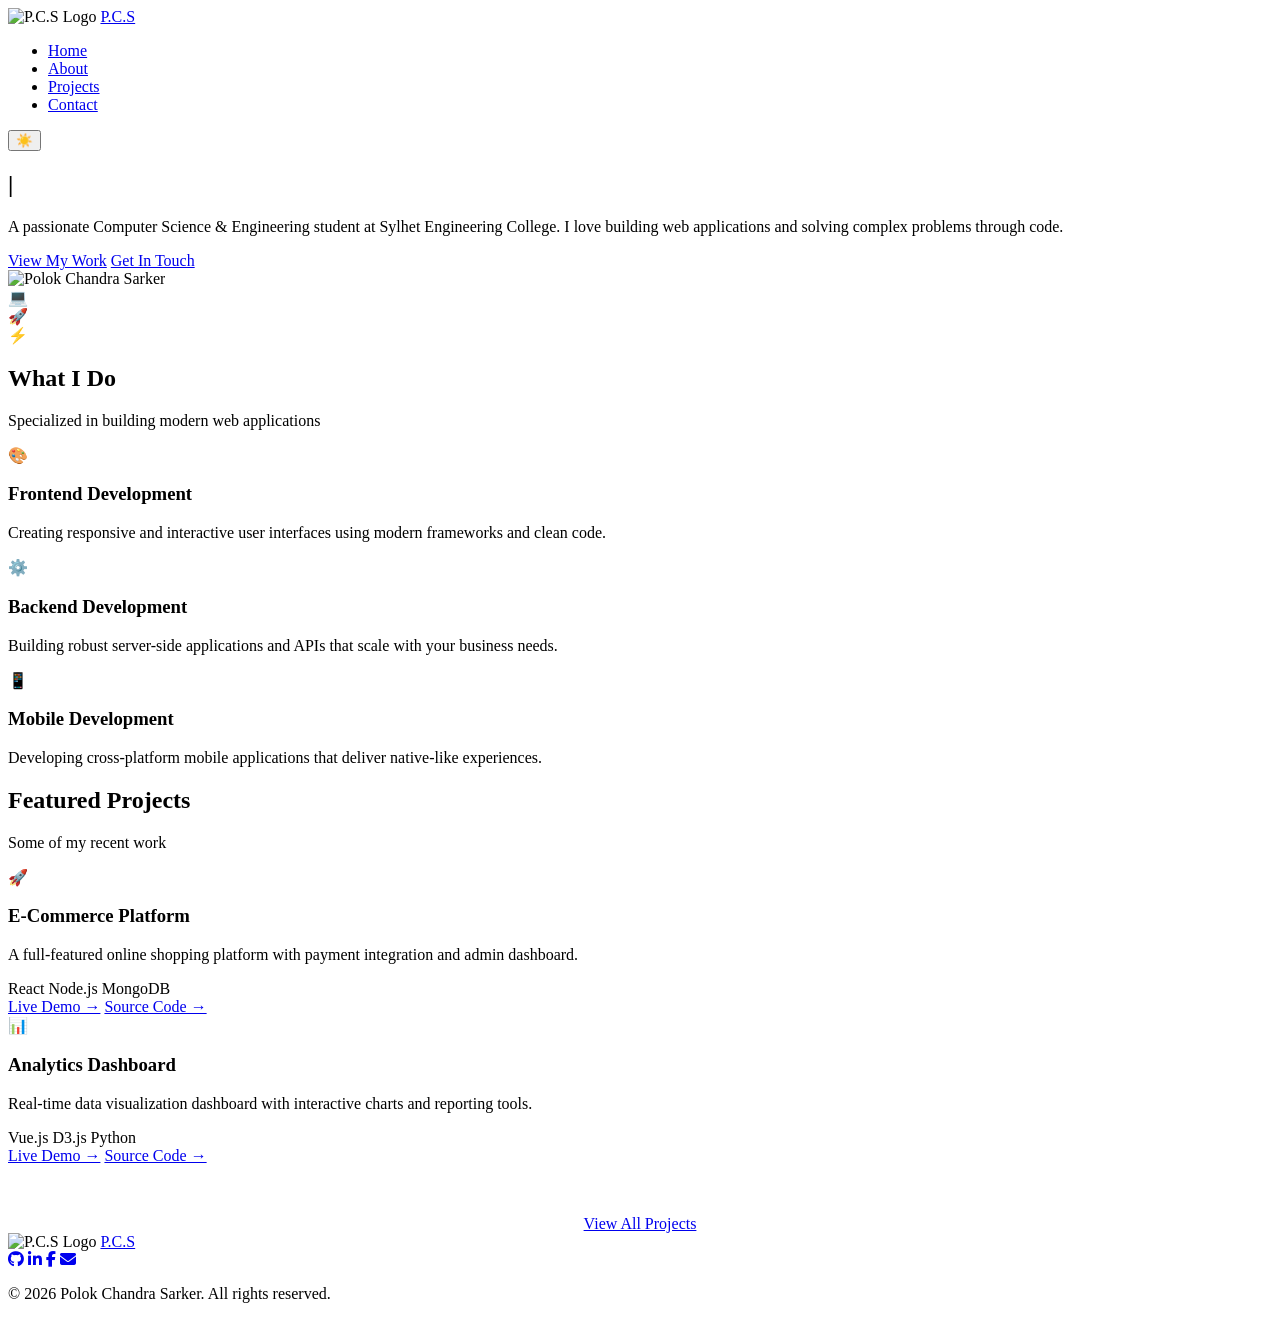
==== index.html @ e77171c5 "Add files via upload" ====
<!DOCTYPE html>
<html lang="en">
<head>
    <meta charset="UTF-8">
    <meta name="viewport" content="width=device-width, initial-scale=1.0">
    <title>Polok Chandra Sarker | Portfolio</title>
    <link rel="icon" type="image/svg+xml" href="images/logo.svg">
    <link rel="stylesheet" href="css/style.css">
    <link rel="stylesheet" href="https://cdnjs.cloudflare.com/ajax/libs/font-awesome/6.5.1/css/all.min.css">
</head>
<body>
    <header id="header">
        <div class="container">
            <nav>
                <div class="logo-group">
                    <img src="images/logo.svg" alt="P.C.S Logo" class="logo-img">
                    <a href="index.html" class="logo">P.C.S</a>
                </div>
                <ul class="nav-links">
                    <li><a href="index.html" class="active">Home</a></li>
                    <li><a href="about.html">About</a></li>
                    <li><a href="projects.html">Projects</a></li>
                    <li><a href="contact.html">Contact</a></li>
                </ul>
                <div class="nav-right">
                    <button class="theme-toggle" id="themeToggle" aria-label="Toggle theme">☀️</button>
                    <div class="hamburger" id="hamburger">
                        <span></span>
                        <span></span>
                        <span></span>
                    </div>
                </div>
            </nav>
        </div>
    </header>

    <section class="hero">
        <div class="container">
            <div class="hero-wrapper">
                <div class="hero-content fade-in">
                    <h1 class="hero-title typing-container"><span id="typingText"></span><span class="typing-cursor">|</span></h1>
                    <p class="hero-description">A passionate Computer Science & Engineering student at Sylhet Engineering College. I love building web applications and solving complex problems through code.</p>
                    <div class="hero-buttons">
                        <a href="projects.html" class="btn btn-primary">View My Work</a>
                        <a href="contact.html" class="btn btn-outline">Get In Touch</a>
                    </div>
                </div>
                <div class="hero-image fade-in">
                    <div class="hero-photo-ring">
                        <img src="images/WhatsApp Image 2026-08-19 at 1.04.38 PM.jpeg" alt="Polok Chandra Sarker" class="hero-photo">
                    </div>
                    <div class="floating-badge badge-1">💻</div>
                    <div class="floating-badge badge-2">🚀</div>
                    <div class="floating-badge badge-3">⚡</div>
                </div>
            </div>
        </div>
    </section>

    <section class="section">
        <div class="container">
            <div class="section-header fade-in">
                <h2 class="section-title">What I Do</h2>
                <p class="section-subtitle">Specialized in building modern web applications</p>
            </div>
            <div class="skills-grid">
                <div class="skill-card fade-in">
                    <div class="skill-icon">🎨</div>
                    <h3>Frontend Development</h3>
                    <p>Creating responsive and interactive user interfaces using modern frameworks and clean code.</p>
                </div>
                <div class="skill-card fade-in">
                    <div class="skill-icon">⚙️</div>
                    <h3>Backend Development</h3>
                    <p>Building robust server-side applications and APIs that scale with your business needs.</p>
                </div>
                <div class="skill-card fade-in">
                    <div class="skill-icon">📱</div>
                    <h3>Mobile Development</h3>
                    <p>Developing cross-platform mobile applications that deliver native-like experiences.</p>
                </div>
            </div>
        </div>
    </section>

    <section class="section" style="background: var(--bg-card);">
        <div class="container">
            <div class="section-header fade-in">
                <h2 class="section-title">Featured Projects</h2>
                <p class="section-subtitle">Some of my recent work</p>
            </div>
            <div class="projects-grid">
                <div class="project-card fade-in">
                    <div class="project-image">🚀</div>
                    <div class="project-info">
                        <h3>E-Commerce Platform</h3>
                        <p>A full-featured online shopping platform with payment integration and admin dashboard.</p>
                        <div class="project-tags">
                            <span class="tag">React</span>
                            <span class="tag">Node.js</span>
                            <span class="tag">MongoDB</span>
                        </div>
                        <div class="project-links">
                            <a href="#">Live Demo →</a>
                            <a href="#">Source Code →</a>
                        </div>
                    </div>
                </div>
                <div class="project-card fade-in">
                    <div class="project-image">📊</div>
                    <div class="project-info">
                        <h3>Analytics Dashboard</h3>
                        <p>Real-time data visualization dashboard with interactive charts and reporting tools.</p>
                        <div class="project-tags">
                            <span class="tag">Vue.js</span>
                            <span class="tag">D3.js</span>
                            <span class="tag">Python</span>
                        </div>
                        <div class="project-links">
                            <a href="#">Live Demo →</a>
                            <a href="#">Source Code →</a>
                        </div>
                    </div>
                </div>
            </div>
            <div style="text-align: center; margin-top: 50px;">
                <a href="projects.html" class="btn btn-outline">View All Projects</a>
            </div>
        </div>
    </section>

    <footer>
        <div class="container">
            <div class="footer-content">
                <div class="footer-logo-group">
                    <img src="images/logo.svg" alt="P.C.S Logo" class="footer-logo-img">
                    <a href="index.html" class="logo">P.C.S</a>
                </div>
                <div class="social-links">
                    <a href="https://github.com/polok05-git" title="GitHub" target="_blank"><i class="fab fa-github"></i></a>
                    <a href="https://www.linkedin.com/in/polok-chandra-sarker-73b8a1424" title="LinkedIn" target="_blank"><i class="fab fa-linkedin-in"></i></a>
                    <a href="https://facebook.com/" title="Facebook" target="_blank"><i class="fab fa-facebook-f"></i></a>
                    <a href="mailto:poloksarker580@gmail.com" title="Email"><i class="fas fa-envelope"></i></a>
                </div>
                <p class="footer-text">© 2026 Polok Chandra Sarker. All rights reserved.</p>
            </div>
        </div>
    </footer>

    <script src="js/main.js"></script>
</body>
</html>
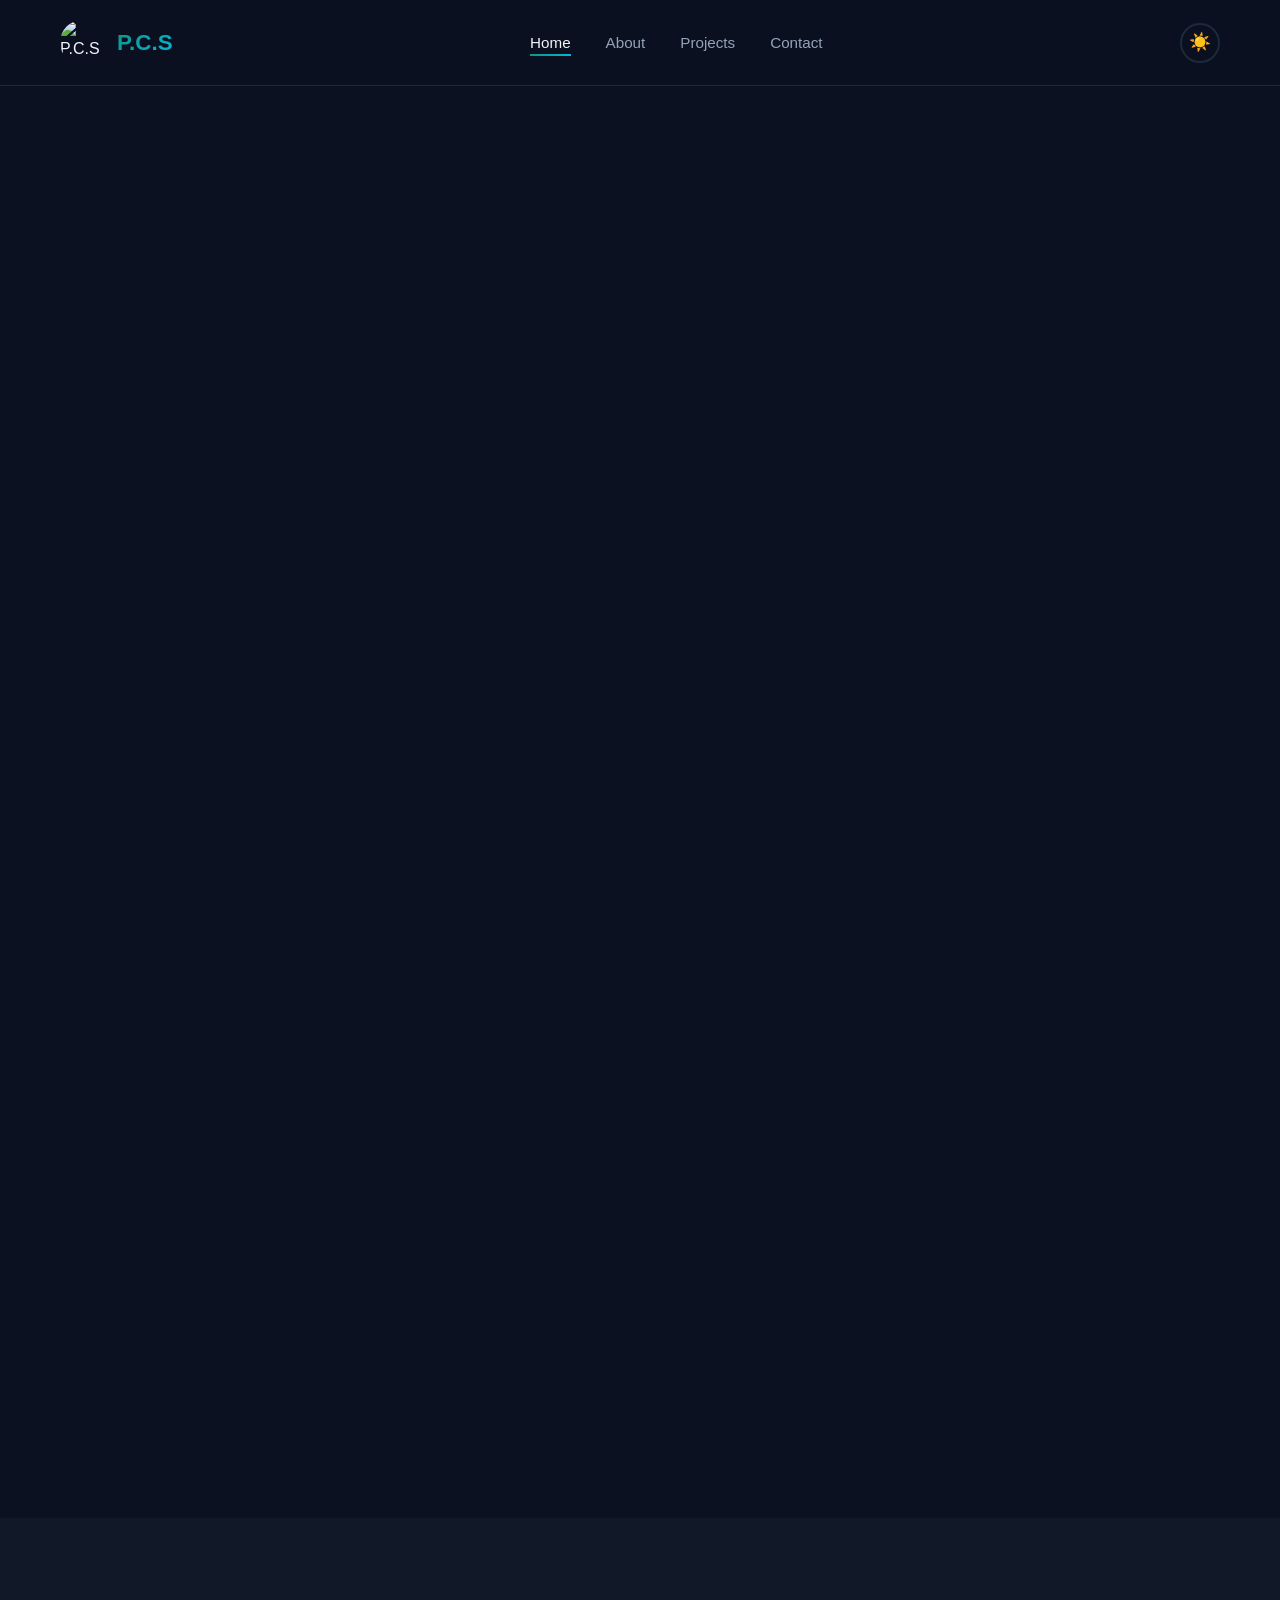
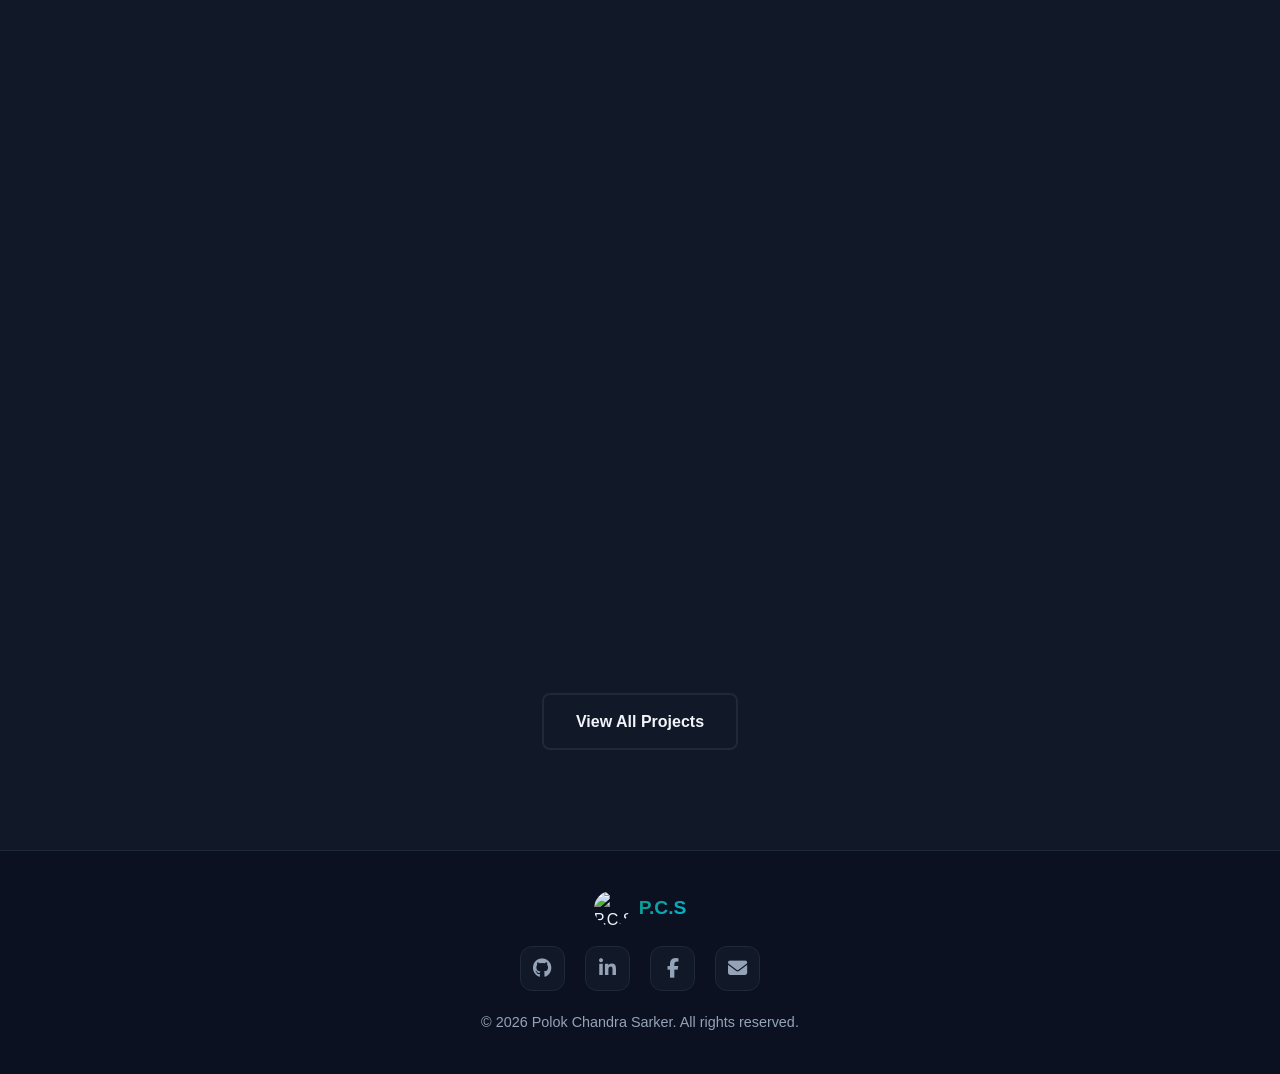
==== commit eb50517c: "Fix stylesheet link path in index.html" ====
--- a/index.html
+++ b/index.html
@@ -5,7 +5,7 @@
     <meta name="viewport" content="width=device-width, initial-scale=1.0">
     <title>Polok Chandra Sarker | Portfolio</title>
     <link rel="icon" type="image/svg+xml" href="images/logo.svg">
-    <link rel="stylesheet" href="css/style.css">
+    <link rel="stylesheet" href="style.css">
     <link rel="stylesheet" href="https://cdnjs.cloudflare.com/ajax/libs/font-awesome/6.5.1/css/all.min.css">
 </head>
 <body>
--- a/style.css
+++ b/style.css
@@ -0,0 +1,883 @@
+* {
+    margin: 0;
+    padding: 0;
+    box-sizing: border-box;
+}
+
+:root {
+    --primary: #0d9488;
+    --primary-dark: #0f766e;
+    --bg-dark: #0b1120;
+    --bg-card: #111827;
+    --bg-card-hover: #1a2332;
+    --text-primary: #f1f5f9;
+    --text-secondary: #94a3b8;
+    --border: #1e293b;
+    --gradient-1: linear-gradient(135deg, #0d9488, #06b6d4);
+    --gradient-2: linear-gradient(135deg, #0891b2, #22d3ee);
+    --header-bg: rgba(11, 17, 32, 0.92);
+    --mobile-nav-bg: rgba(11, 17, 32, 0.98);
+    --form-input-bg: #0b1120;
+}
+
+[data-theme="light"] {
+    --primary: #0d9488;
+    --primary-dark: #0f766e;
+    --bg-dark: #f1f5f9;
+    --bg-card: #ffffff;
+    --bg-card-hover: #e2e8f0;
+    --text-primary: #0f172a;
+    --text-secondary: #475569;
+    --border: #cbd5e1;
+    --header-bg: rgba(241, 245, 249, 0.92);
+    --mobile-nav-bg: rgba(241, 245, 249, 0.98);
+    --form-input-bg: #e2e8f0;
+}
+
+html {
+    scroll-behavior: smooth;
+}
+
+body {
+    font-family: 'Segoe UI', Tahoma, Geneva, Verdana, sans-serif;
+    background-color: var(--bg-dark);
+    color: var(--text-primary);
+    line-height: 1.6;
+    transition: background-color 0.3s ease, color 0.3s ease;
+}
+
+a {
+    text-decoration: none;
+    color: inherit;
+}
+
+ul {
+    list-style: none;
+}
+
+img {
+    max-width: 100%;
+    display: block;
+}
+
+.container {
+    max-width: 1200px;
+    margin: 0 auto;
+    padding: 0 20px;
+}
+
+/* ===== HEADER / NAVBAR ===== */
+header {
+    position: fixed;
+    top: 0;
+    left: 0;
+    width: 100%;
+    z-index: 1000;
+    background: var(--header-bg);
+    backdrop-filter: blur(10px);
+    border-bottom: 1px solid var(--border);
+    transition: all 0.3s ease;
+}
+
+header.scrolled {
+    box-shadow: 0 4px 30px rgba(13, 148, 136, 0.1);
+}
+
+nav {
+    display: flex;
+    justify-content: space-between;
+    align-items: center;
+    padding: 20px 0;
+}
+
+.logo {
+    font-size: 1.8rem;
+    font-weight: 700;
+    background: var(--gradient-1);
+    -webkit-background-clip: text;
+    -webkit-text-fill-color: transparent;
+    background-clip: text;
+}
+
+.logo-img {
+    width: 45px;
+    height: 45px;
+    border-radius: 50%;
+    object-fit: cover;
+    transition: transform 0.3s ease;
+}
+
+.logo-img:hover {
+    transform: scale(1.1);
+}
+
+.logo-group {
+    display: flex;
+    align-items: center;
+    gap: 12px;
+}
+
+.logo-group .logo {
+    font-size: 1.4rem;
+}
+
+.nav-links {
+    display: flex;
+    gap: 35px;
+}
+
+.nav-links a {
+    font-size: 0.95rem;
+    color: var(--text-secondary);
+    transition: color 0.3s ease;
+    position: relative;
+}
+
+.nav-links a::after {
+    content: '';
+    position: absolute;
+    bottom: -5px;
+    left: 0;
+    width: 0;
+    height: 2px;
+    background: var(--gradient-1);
+    transition: width 0.3s ease;
+}
+
+.nav-links a:hover,
+.nav-links a.active {
+    color: var(--text-primary);
+}
+
+.nav-links a:hover::after,
+.nav-links a.active::after {
+    width: 100%;
+}
+
+.hamburger {
+    display: none;
+    flex-direction: column;
+    cursor: pointer;
+    gap: 5px;
+}
+
+.hamburger span {
+    width: 25px;
+    height: 3px;
+    background: var(--text-primary);
+    border-radius: 3px;
+    transition: all 0.3s ease;
+}
+
+/* ===== THEME TOGGLE ===== */
+.theme-toggle {
+    background: none;
+    border: 2px solid var(--border);
+    border-radius: 50%;
+    width: 40px;
+    height: 40px;
+    display: flex;
+    align-items: center;
+    justify-content: center;
+    cursor: pointer;
+    font-size: 1.1rem;
+    transition: all 0.3s ease;
+    color: var(--text-primary);
+    flex-shrink: 0;
+}
+
+.theme-toggle:hover {
+    border-color: var(--primary);
+    transform: rotate(30deg);
+}
+
+/* ===== HERO SECTION ===== */
+.hero {
+    min-height: 100vh;
+    display: flex;
+    align-items: center;
+    padding-top: 80px;
+}
+
+.hero-wrapper {
+    display: grid;
+    grid-template-columns: 1.2fr 1fr;
+    align-items: center;
+    gap: 60px;
+}
+
+.hero-content {
+    max-width: 700px;
+}
+
+/* ===== HERO PICTURE ===== */
+.hero-image {
+    position: relative;
+    display: flex;
+    justify-content: center;
+    align-items: center;
+}
+
+.hero-photo-ring {
+    position: relative;
+    width: 340px;
+    height: 340px;
+    border-radius: 50%;
+    display: flex;
+    align-items: center;
+    justify-content: center;
+    animation: float 5s ease-in-out infinite;
+}
+
+.hero-photo-ring::before {
+    content: '';
+    position: absolute;
+    inset: 0;
+    border-radius: 50%;
+    background: conic-gradient(#0d9488, #06b6d4, #22d3ee, #0d9488);
+    animation: spin 6s linear infinite;
+    z-index: 0;
+}
+
+.hero-photo-ring::after {
+    content: '';
+    position: absolute;
+    inset: 7px;
+    border-radius: 50%;
+    background: var(--bg-dark);
+    transition: background-color 0.3s ease;
+    z-index: 1;
+}
+
+.hero-photo {
+    position: relative;
+    width: calc(100% - 20px);
+    height: calc(100% - 20px);
+    border-radius: 50%;
+    object-fit: cover;
+    z-index: 2;
+    filter: saturate(1.05);
+    transition: transform 0.4s ease;
+}
+
+.hero-photo-ring:hover .hero-photo {
+    transform: scale(1.04);
+}
+
+.floating-badge {
+    position: absolute;
+    padding: 10px 16px;
+    background: var(--bg-card);
+    border: 1px solid var(--border);
+    border-radius: 12px;
+    font-size: 1.4rem;
+    box-shadow: 0 10px 30px rgba(0, 0, 0, 0.25);
+    animation: float 4s ease-in-out infinite;
+    z-index: 3;
+}
+
+.badge-1 {
+    top: 8%;
+    left: 8%;
+    animation-delay: 0s;
+}
+
+.badge-2 {
+    top: 55%;
+    right: 0;
+    animation-delay: 1.2s;
+}
+
+.badge-3 {
+    bottom: 4%;
+    left: 18%;
+    animation-delay: 2.4s;
+}
+
+@keyframes spin {
+    to { transform: rotate(360deg); }
+}
+
+@keyframes float {
+    0%, 100% { transform: translateY(0); }
+    50% { transform: translateY(-14px); }
+}
+
+.hero-subtitle {
+    font-size: 1rem;
+    color: var(--primary);
+    text-transform: uppercase;
+    letter-spacing: 3px;
+    margin-bottom: 15px;
+}
+
+.hero-title {
+    font-size: 3.5rem;
+    font-weight: 700;
+    line-height: 1.2;
+    margin-bottom: 20px;
+}
+
+.hero-title span {
+    background: var(--gradient-1);
+    -webkit-background-clip: text;
+    -webkit-text-fill-color: transparent;
+    background-clip: text;
+}
+
+#typingText {
+    background: none;
+    -webkit-background-clip: unset;
+    -webkit-text-fill-color: var(--primary);
+    background-clip: unset;
+}
+
+.typing-container {
+    min-height: 1.2em;
+}
+
+.typing-cursor {
+    display: inline-block;
+    color: var(--primary);
+    -webkit-text-fill-color: var(--primary);
+    font-weight: 300;
+    animation: blink 0.8s step-end infinite;
+    margin-left: 2px;
+}
+
+@keyframes blink {
+    0%, 100% { opacity: 1; }
+    50% { opacity: 0; }
+}
+
+.hero-description {
+    font-size: 1.1rem;
+    color: var(--text-secondary);
+    margin-bottom: 35px;
+    max-width: 550px;
+}
+
+.hero-buttons {
+    display: flex;
+    gap: 20px;
+}
+
+.btn {
+    padding: 14px 32px;
+    border-radius: 8px;
+    font-size: 1rem;
+    font-weight: 600;
+    cursor: pointer;
+    transition: all 0.3s ease;
+    border: none;
+    display: inline-flex;
+    align-items: center;
+    gap: 8px;
+}
+
+.btn-primary {
+    background: var(--gradient-1);
+    color: white;
+}
+
+.btn-primary:hover {
+    transform: translateY(-3px);
+    box-shadow: 0 10px 30px rgba(13, 148, 136, 0.4);
+}
+
+.btn-outline {
+    background: transparent;
+    color: var(--text-primary);
+    border: 2px solid var(--border);
+}
+
+.btn-outline:hover {
+    border-color: var(--primary);
+    color: var(--primary);
+    transform: translateY(-3px);
+}
+
+/* ===== ABOUT SECTION ===== */
+.section {
+    padding: 100px 0;
+}
+
+.section-header {
+    text-align: center;
+    margin-bottom: 60px;
+}
+
+.section-title {
+    font-size: 2.5rem;
+    font-weight: 700;
+    margin-bottom: 15px;
+}
+
+.section-subtitle {
+    color: var(--text-secondary);
+    font-size: 1.1rem;
+}
+
+.about-grid {
+    display: grid;
+    grid-template-columns: 1fr 1.15fr;
+    gap: 60px;
+    align-items: stretch;
+}
+
+.about-image {
+    width: 100%;
+    max-width: 400px;
+    height: 460px;
+    margin: 0 auto;
+    border-radius: 20px;
+    overflow: hidden;
+    border: 2px solid transparent;
+    background: linear-gradient(var(--bg-card), var(--bg-card)) padding-box,
+                var(--gradient-1) border-box;
+    box-shadow: 0 20px 40px rgba(13, 148, 136, 0.15);
+}
+
+.about-image img {
+    width: 100%;
+    height: 100%;
+    object-fit: cover;
+    transition: transform 0.5s ease;
+}
+
+.about-image:hover img {
+    transform: scale(1.05);
+}
+
+.about-text {
+    display: flex;
+    flex-direction: column;
+    justify-content: center;
+    border: 2px solid transparent;
+    background: linear-gradient(var(--bg-card), var(--bg-card)) padding-box,
+                var(--gradient-1) border-box;
+    border-radius: 20px;
+    padding: 45px;
+    box-shadow: 0 20px 40px rgba(13, 148, 136, 0.15);
+}
+
+.about-text h3 {
+    font-size: 1.8rem;
+    margin-bottom: 20px;
+}
+
+.about-text p {
+    color: var(--text-secondary);
+    margin-bottom: 15px;
+}
+
+/* ===== SKILLS ===== */
+.skills-grid {
+    display: grid;
+    grid-template-columns: repeat(auto-fit, minmax(250px, 1fr));
+    gap: 30px;
+    margin-top: 50px;
+}
+
+.skill-card {
+    background: var(--bg-card);
+    border: 1px solid var(--border);
+    border-radius: 12px;
+    padding: 30px;
+    transition: all 0.3s ease;
+}
+
+.skill-card:hover {
+    background: var(--bg-card-hover);
+    border-color: var(--primary);
+    transform: translateY(-5px);
+}
+
+.skill-icon {
+    font-size: 2.5rem;
+    margin-bottom: 15px;
+}
+
+.skill-card h3 {
+    font-size: 1.2rem;
+    margin-bottom: 10px;
+}
+
+.skill-card p {
+    color: var(--text-secondary);
+    font-size: 0.9rem;
+}
+
+/* ===== PROJECTS ===== */
+.projects-grid {
+    display: grid;
+    grid-template-columns: repeat(auto-fit, minmax(350px, 1fr));
+    gap: 30px;
+}
+
+.project-card {
+    background: var(--bg-card);
+    border: 1px solid var(--border);
+    border-radius: 16px;
+    overflow: hidden;
+    transition: all 0.3s ease;
+}
+
+.project-card:hover {
+    transform: translateY(-8px);
+    box-shadow: 0 20px 40px rgba(13, 148, 136, 0.15);
+}
+
+.project-image {
+    height: 220px;
+    background: var(--gradient-2);
+    display: flex;
+    align-items: center;
+    justify-content: center;
+    font-size: 4rem;
+}
+
+.project-info {
+    padding: 25px;
+}
+
+.project-info h3 {
+    font-size: 1.3rem;
+    margin-bottom: 10px;
+}
+
+.project-info p {
+    color: var(--text-secondary);
+    font-size: 0.95rem;
+    margin-bottom: 20px;
+}
+
+.project-tags {
+    display: flex;
+    gap: 10px;
+    flex-wrap: wrap;
+    margin-bottom: 20px;
+}
+
+.tag {
+    padding: 5px 12px;
+    background: rgba(13, 148, 136, 0.15);
+    color: var(--primary);
+    border-radius: 20px;
+    font-size: 0.8rem;
+}
+
+.project-links {
+    display: flex;
+    gap: 15px;
+}
+
+.project-links a {
+    color: var(--text-secondary);
+    font-size: 0.9rem;
+    transition: color 0.3s ease;
+}
+
+.project-links a:hover {
+    color: var(--primary);
+}
+
+/* ===== CONTACT ===== */
+.contact-grid {
+    display: grid;
+    grid-template-columns: 1fr 1fr;
+    gap: 60px;
+}
+
+.contact-info h3 {
+    font-size: 1.8rem;
+    margin-bottom: 20px;
+}
+
+.contact-info p {
+    color: var(--text-secondary);
+    margin-bottom: 30px;
+}
+
+.contact-details {
+    display: flex;
+    flex-direction: column;
+    gap: 20px;
+}
+
+.contact-item {
+    display: flex;
+    align-items: center;
+    gap: 15px;
+}
+
+.contact-item-icon {
+    width: 50px;
+    height: 50px;
+    background: rgba(13, 148, 136, 0.15);
+    border-radius: 12px;
+    display: flex;
+    align-items: center;
+    justify-content: center;
+    font-size: 1.3rem;
+}
+
+.contact-item-text h4 {
+    font-size: 1rem;
+    margin-bottom: 3px;
+}
+
+.contact-item-text p {
+    color: var(--text-secondary);
+    font-size: 0.9rem;
+    margin-bottom: 0;
+}
+
+.contact-form {
+    background: var(--bg-card);
+    border: 1px solid var(--border);
+    border-radius: 16px;
+    padding: 40px;
+}
+
+.form-group {
+    margin-bottom: 20px;
+}
+
+.form-group label {
+    display: block;
+    margin-bottom: 8px;
+    font-size: 0.9rem;
+    color: var(--text-secondary);
+}
+
+.form-group input,
+.form-group textarea {
+    width: 100%;
+    padding: 14px 18px;
+    background: var(--form-input-bg);
+    border: 1px solid var(--border);
+    border-radius: 8px;
+    color: var(--text-primary);
+    font-size: 1rem;
+    font-family: inherit;
+    transition: border-color 0.3s ease;
+}
+
+.form-group input:focus,
+.form-group textarea:focus {
+    outline: none;
+    border-color: var(--primary);
+}
+
+.form-group textarea {
+    resize: vertical;
+    min-height: 120px;
+}
+
+/* ===== FOOTER ===== */
+footer {
+    border-top: 1px solid var(--border);
+    padding: 40px 0;
+    text-align: center;
+}
+
+.footer-content {
+    display: flex;
+    flex-direction: column;
+    align-items: center;
+    gap: 20px;
+}
+
+.social-links {
+    display: flex;
+    gap: 20px;
+}
+
+.social-links a {
+    width: 45px;
+    height: 45px;
+    background: var(--bg-card);
+    border: 1px solid var(--border);
+    border-radius: 12px;
+    display: flex;
+    align-items: center;
+    justify-content: center;
+    font-size: 1.2rem;
+    transition: all 0.3s ease;
+    color: var(--text-secondary);
+}
+
+.social-links a i {
+    color: var(--text-secondary);
+    transition: color 0.3s ease;
+}
+
+.social-links a:hover {
+    background: var(--primary);
+    border-color: var(--primary);
+    transform: translateY(-3px);
+}
+
+.social-links a:hover i {
+    color: #ffffff;
+}
+
+.footer-text {
+    color: var(--text-secondary);
+    font-size: 0.9rem;
+}
+
+.footer-logo-group {
+    display: flex;
+    align-items: center;
+    gap: 10px;
+}
+
+.footer-logo-group .logo {
+    font-size: 1.2rem;
+}
+
+.footer-logo-img {
+    width: 35px;
+    height: 35px;
+    border-radius: 50%;
+    object-fit: cover;
+}
+
+.nav-right {
+    display: flex;
+    align-items: center;
+    gap: 15px;
+}
+
+/* ===== PAGE HEADER ===== */
+.page-header {
+    padding: 160px 0 80px;
+    text-align: center;
+}
+
+.page-header h1 {
+    font-size: 3rem;
+    margin-bottom: 15px;
+}
+
+.page-header p {
+    color: var(--text-secondary);
+    font-size: 1.1rem;
+    max-width: 600px;
+    margin: 0 auto;
+}
+
+/* ===== ANIMATIONS ===== */
+.fade-in {
+    opacity: 0;
+    transform: translateY(30px);
+    transition: all 0.6s ease;
+}
+
+.fade-in.visible {
+    opacity: 1;
+    transform: translateY(0);
+}
+
+@media (max-width: 1024px) {
+    .hero-photo-ring {
+        width: 280px;
+        height: 280px;
+    }
+}
+
+/* ===== RESPONSIVE ===== */
+@media (max-width: 768px) {
+    .hamburger {
+        display: flex;
+    }
+
+    .nav-right {
+        gap: 10px;
+    }
+
+    .theme-toggle {
+        width: 36px;
+        height: 36px;
+        font-size: 1rem;
+    }
+
+    .nav-links {
+        position: fixed;
+        top: 70px;
+        left: 0;
+        width: 100%;
+        background: var(--mobile-nav-bg);
+        flex-direction: column;
+        align-items: center;
+        padding: 40px 0;
+        gap: 25px;
+        transform: translateY(-150%);
+        transition: transform 0.3s ease;
+    }
+
+    .nav-links.active {
+        transform: translateY(0);
+    }
+
+    .hero-title {
+        font-size: 2.5rem;
+    }
+
+    .hero-wrapper {
+        grid-template-columns: 1fr;
+        text-align: center;
+    }
+
+    .hero-content {
+        margin: 0 auto;
+    }
+
+    .hero-description {
+        margin-left: auto;
+        margin-right: auto;
+    }
+
+    .hero-buttons {
+        justify-content: center;
+    }
+
+    .hero-image {
+        order: -1;
+        margin-bottom: 40px;
+    }
+
+    .hero-photo-ring {
+        width: 250px;
+        height: 250px;
+    }
+
+    .floating-badge {
+        font-size: 1.1rem;
+        padding: 8px 12px;
+    }
+
+    .about-grid,
+    .contact-grid {
+        grid-template-columns: 1fr;
+    }
+
+    .about-image {
+        height: 380px;
+        max-width: 340px;
+    }
+
+    .about-text {
+        padding: 30px;
+    }
+
+    .projects-grid {
+        grid-template-columns: 1fr;
+    }
+
+    .page-header h1 {
+        font-size: 2.2rem;
+    }
+}
